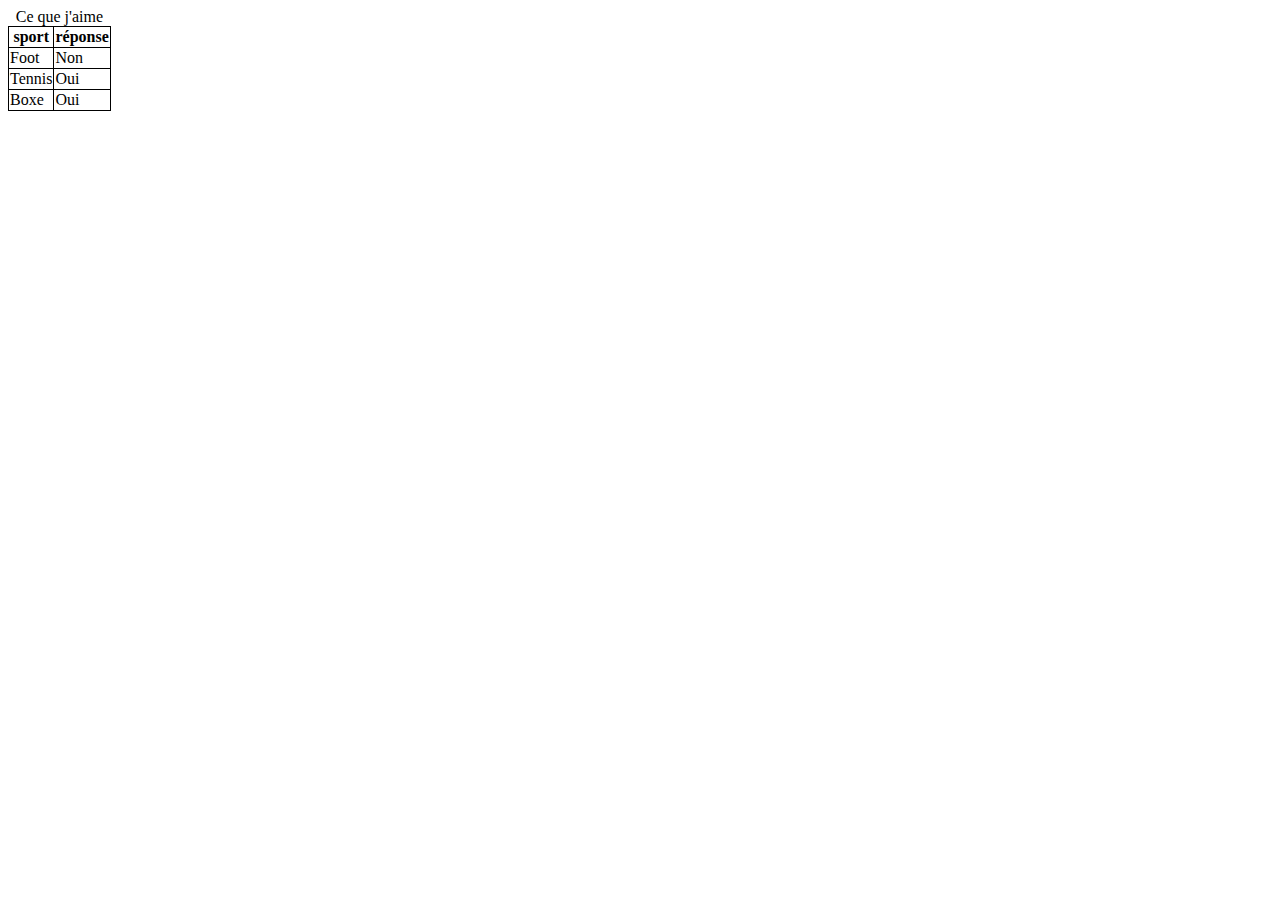
==== index.html @ cf743f04 "realisation de l'exercice 1" ====
<!DOCTYPE html>
<html>
  <head>
    <meta charset="utf-8">
    <link rel="stylesheet" media="screen" type="text/css" href="style.css" />
    <title>Exercice semaine 3</title>
  </head>
  <body>
<table>
<caption>Ce que j'aime</caption>
<tr>
  <th>sport</th>
  <th>réponse</th>
</tr>

<tr>
  <td>Foot</td>
  <td>Non</td>
</tr>
<tr>
  <td>Tennis</td>
  <td>Oui</td>
</tr>
<tr>
  <td>Boxe</td>
  <td>Oui</td>
</tr>

</table>
  </body>
</html>
---- style.css ----
table
{
  border-collapse: collapse;

}

td, th
{
  border : 1px solid black;
}
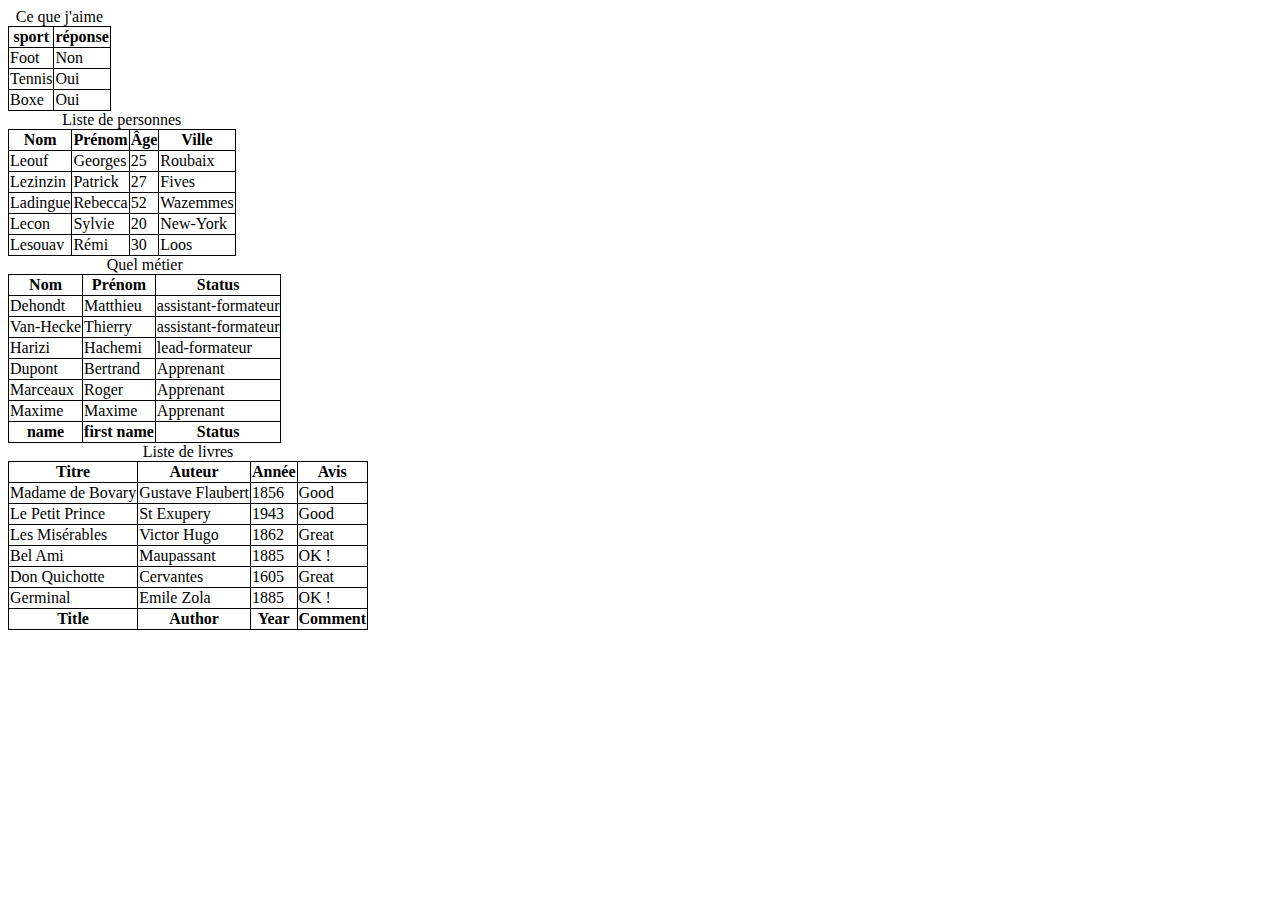
==== commit 7e8c72ce: "realisation ex 2 et 3" ====
--- a/index.html
+++ b/index.html
@@ -6,6 +6,8 @@
     <title>Exercice semaine 3</title>
   </head>
   <body>
+
+<!-- Exercice 1 -->
 <table>
 <caption>Ce que j'aime</caption>
 <tr>
@@ -25,7 +27,168 @@
   <td>Boxe</td>
   <td>Oui</td>
 </tr>
+</table>
 
+<!-- Exercice 2 -->
+<table>
+  <caption>Liste de personnes</caption>
+  <tr>
+    <th>Nom</th>
+    <th>Prénom</th>
+    <th>Âge</th>
+    <th>Ville</th>
+  </tr>
+
+  <tr>
+    <td>Leouf</td>
+    <td>Georges</td>
+    <td>25</td>
+    <td>Roubaix</td>
+  </tr>
+
+  <tr>
+    <td>Lezinzin</td>
+    <td>Patrick</td>
+    <td>27</td>
+    <td>Fives</td>
+  </tr>
+
+  <tr>
+    <td>Ladingue</td>
+    <td>Rebecca</td>
+    <td>52</td>
+    <td>Wazemmes</td>
+  </tr>
+
+  <tr>
+    <td>Lecon</td>
+    <td>Sylvie</td>
+    <td>20</td>
+    <td>New-York</td>
+  </tr>
+
+  <tr>
+    <td>Lesouav</td>
+    <td>Rémi</td>
+    <td>30</td>
+    <td>Loos</td>
+  </tr>
 </table>
+
+<!-- Exercice 3 -->
+
+<table>
+  <caption>Quel métier</caption>
+  <tr>
+    <th>Nom</th>
+    <th>Prénom</th>
+    <th>Status</th>
+  </tr>
+
+  <tr>
+    <td>Dehondt</td>
+    <td>Matthieu</td>
+    <td>assistant-formateur</td>
+  </tr>
+
+  <tr>
+    <td>Van-Hecke</td>
+    <td>Thierry</td>
+    <td>assistant-formateur</td>
+  </tr>
+
+  <tr>
+    <td>Harizi</td>
+    <td>Hachemi</td>
+    <td>lead-formateur</td>
+  </tr>
+
+  <tr>
+    <td>Dupont</td>
+    <td>Bertrand</td>
+    <td>Apprenant</td>
+  </tr>
+
+  <tr>
+    <td>Marceaux</td>
+    <td>Roger</td>
+    <td>Apprenant</td>
+  </tr>
+
+  <tr>
+    <td>Maxime</td>
+    <td>Maxime</td>
+    <td>Apprenant</td>
+  </tr>
+
+  <tr>
+    <th>name</th>
+    <th>first name</th>
+    <th>Status</th>
+  </tr>
+</table>
+
+<!-- exercice 4 -->
+<table>
+  <caption>Liste de livres</caption>
+<tr>
+  <th>Titre</th>
+  <th>Auteur</th>
+  <th>Année</th>
+  <th>Avis</th>
+</tr>
+
+<tr>
+  <td>Madame de Bovary</td>
+  <td>Gustave Flaubert</td>
+  <td>1856</td>
+  <td>Good</td>
+</tr>
+
+<tr>
+  <td>Le Petit Prince</td>
+  <td>St Exupery</td>
+  <td>1943</td>
+  <td>Good</td>
+</tr>
+
+<tr>
+  <td>Les Misérables</td>
+  <td>Victor Hugo</td>
+  <td>1862</td>
+  <td>Great</td>
+</tr>
+
+<tr>
+  <td>Bel Ami</td>
+  <td>Maupassant</td>
+  <td>1885</td>
+  <td>OK !</td>
+</tr>
+
+<tr>
+  <td>Don Quichotte</td>
+  <td>Cervantes</td>
+  <td>1605</td>
+  <td>Great</td>
+</tr>
+
+<tr>
+  <td>Germinal</td>
+  <td>Emile Zola</td>
+  <td>1885</td>
+  <td>OK !</td>
+</tr>
+
+<tr>
+  <th>Title</th>
+  <th>Author</th>
+  <th>Year</th>
+  <th>Comment</th>
+</tr>
+</table>
+
+
+
   </body>
 </html>
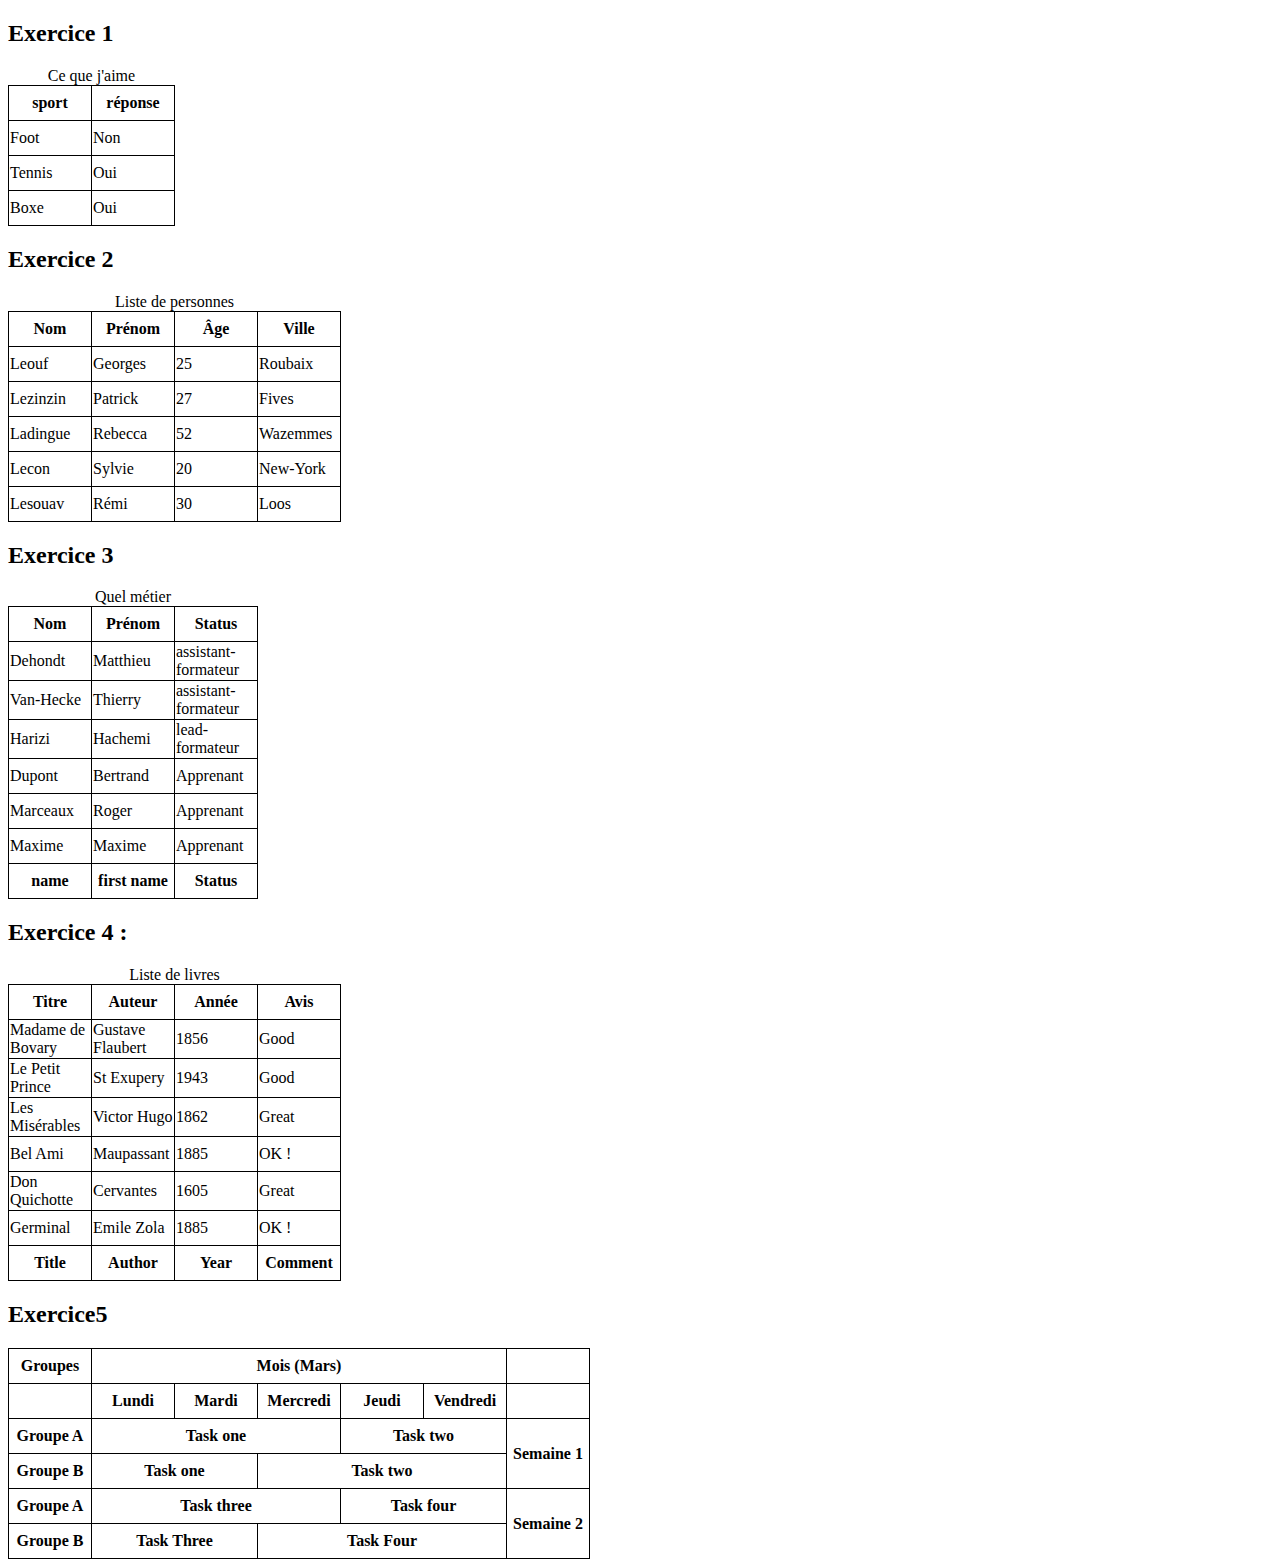
==== commit 9c20230e: "ajout de l'exercice 5" ====
--- a/index.html
+++ b/index.html
@@ -8,13 +8,17 @@
   <body>
 
 <!-- Exercice 1 -->
+<h2>Exercice 1</h2>
 <table>
 <caption>Ce que j'aime</caption>
+<thead>
 <tr>
   <th>sport</th>
   <th>réponse</th>
 </tr>
-
+</thead>
+
+<tbody>
 <tr>
   <td>Foot</td>
   <td>Non</td>
@@ -27,18 +31,24 @@
   <td>Boxe</td>
   <td>Oui</td>
 </tr>
+</tbody>
 </table>
 
 <!-- Exercice 2 -->
+<h2>Exercice 2</h2>
 <table>
   <caption>Liste de personnes</caption>
+
+<thead>
   <tr>
     <th>Nom</th>
     <th>Prénom</th>
     <th>Âge</th>
     <th>Ville</th>
   </tr>
-
+</thead>
+
+<tbody>
   <tr>
     <td>Leouf</td>
     <td>Georges</td>
@@ -73,18 +83,21 @@
     <td>30</td>
     <td>Loos</td>
   </tr>
+</tbody>
 </table>
 
 <!-- Exercice 3 -->
-
+<h2>Exercice 3 </h2>
 <table>
   <caption>Quel métier</caption>
+<thead>
   <tr>
     <th>Nom</th>
     <th>Prénom</th>
     <th>Status</th>
   </tr>
-
+</thead>
+<tbody>
   <tr>
     <td>Dehondt</td>
     <td>Matthieu</td>
@@ -120,24 +133,30 @@
     <td>Maxime</td>
     <td>Apprenant</td>
   </tr>
-
+</tbody>
+<tfoot>
   <tr>
     <th>name</th>
     <th>first name</th>
     <th>Status</th>
   </tr>
+</tfoot>
 </table>
 
 <!-- exercice 4 -->
+<h2>Exercice 4 :</h2>
 <table>
   <caption>Liste de livres</caption>
+<thead>
 <tr>
   <th>Titre</th>
   <th>Auteur</th>
   <th>Année</th>
   <th>Avis</th>
 </tr>
-
+</thead>
+
+<tbody>
 <tr>
   <td>Madame de Bovary</td>
   <td>Gustave Flaubert</td>
@@ -179,16 +198,67 @@
   <td>1885</td>
   <td>OK !</td>
 </tr>
-
-<tr>
-  <th>Title</th>
-  <th>Author</th>
-  <th>Year</th>
-  <th>Comment</th>
-</tr>
-</table>
-
-
-
-  </body>
+</tbody>
+
+<tfoot>
+  <tr>
+    <th>Title</th>
+    <th>Author</th>
+    <th>Year</th>
+    <th>Comment</th>
+  </tr>
+</tfoot>
+</table>
+
+<!-- Exercice 5 -->
+<h2>Exercice5</h2>
+<table>
+
+<thead>
+<tr>
+  <th rowspan="2">Groupes</th>
+  <th colspan="5">Mois (Mars)</th>
+  <th rowspan="2"></th>
+</tr>
+</thead>
+
+<tbody>
+<tr>
+  <th></th>
+  <th>Lundi</th>
+  <th>Mardi</th>
+  <th>Mercredi</th>
+  <th>Jeudi</th>
+  <th>Vendredi</th>
+  <th></th>
+</tr>
+
+<tr>
+  <th>Groupe A</th>
+  <th colspan="3">Task one</th>
+  <th colspan="2">Task two</th>
+  <th rowspan="2">Semaine 1</th>
+</tr>
+
+<tr>
+  <th>Groupe B</th>
+  <th colspan="2">Task one</th>
+  <th colspan="3">Task two</th>
+</tr>
+
+<tr>
+  <th>Groupe A</th>
+  <th colspan="3">Task three</th>
+  <th colspan="2">Task four</th>
+  <th rowspan="2">Semaine 2</th>
+</tr>
+
+<tr>
+  <th>Groupe B</th>
+  <th colspan="2">Task Three</th>
+  <th colspan="3">Task Four</th>
+</tr>
+</tbody>
+</table>
+</body>
 </html>
--- a/style.css
+++ b/style.css
@@ -1,10 +1,11 @@
 table
 {
   border-collapse: collapse;
-
 }
 
 td, th
 {
   border : 1px solid black;
+  width: 5em;
+  height: 2em;
 }
